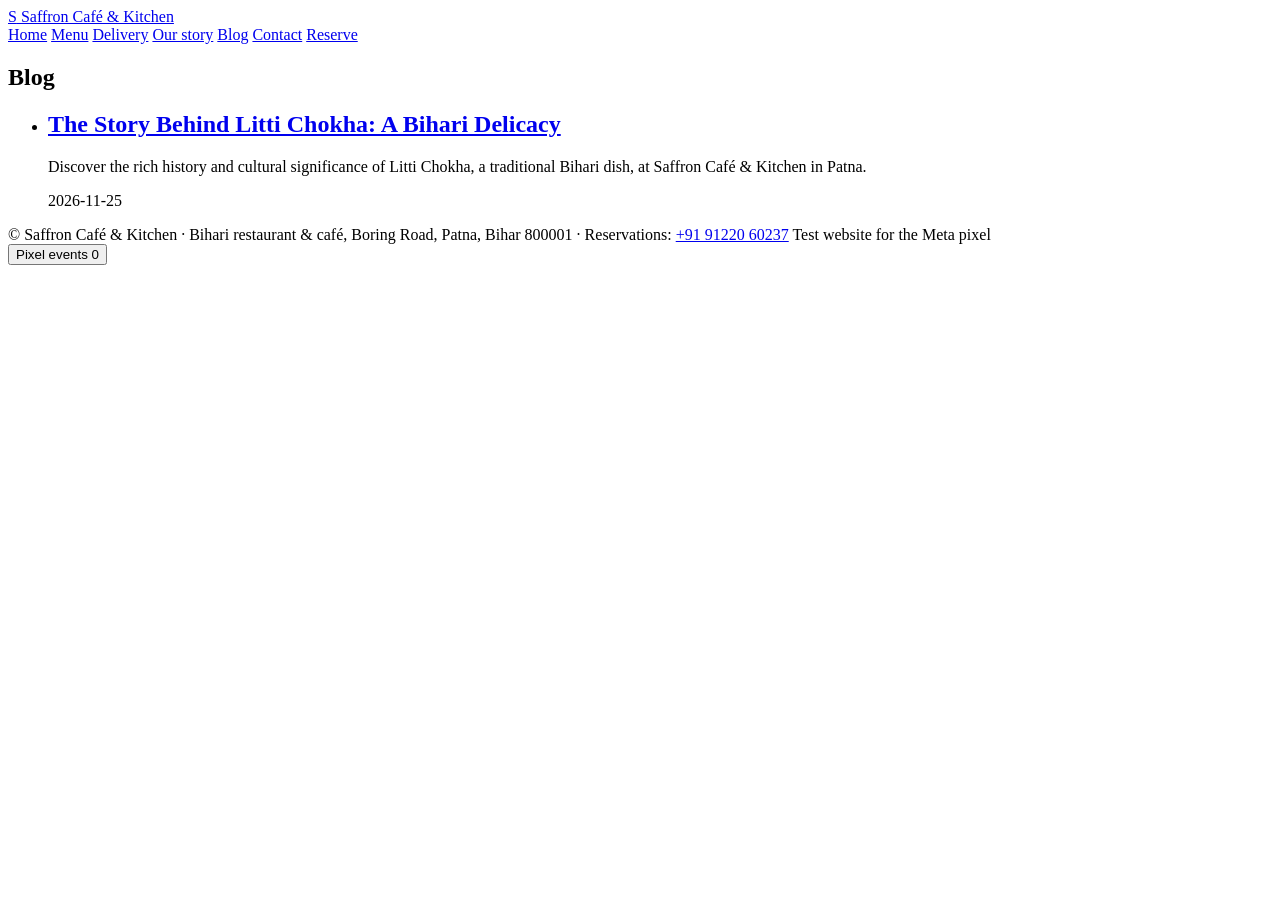
==== blog/index.html @ 6ee355d7 "Publish blog post: The Story Behind Litti Chokha: A Bihari Delicacy" ====
<!DOCTYPE html><html lang="en"><head>
  <meta charset="utf-8">
  <meta name="viewport" content="width=device-width, initial-scale=1">
<title>Blog | Bihar Studio</title>
<meta name="description" content="Articles and news from Bihar Studio.">
<link rel="canonical" href="https://sunny-kanlas.github.io/Test-Website/blog/">
<meta property="og:type" content="article">
<meta property="og:title" content="Blog | Bihar Studio">
<meta property="og:description" content="Articles and news from Bihar Studio.">
<meta property="og:url" content="https://sunny-kanlas.github.io/Test-Website/blog/">
<meta name="twitter:card" content="summary">

  
  
  
  <link rel="stylesheet" href="/Test-Website/css/style.css">
  <!-- Google Analytics (G-R2PZ32QTNS), Google Tag Manager (GTM-NVT9N6S4) and the Meta pixel.
       Events queue straight away; the libraries load on the first tap, scroll or key press, or 3.5 s after
       the page has loaded, so they do not slow down the first view. -->
  <script>
    window.dataLayer = window.dataLayer || [];
    dataLayer.push({'gtm.start': new Date().getTime(), event: 'gtm.js'});
    function gtag(){dataLayer.push(arguments);}
    gtag('js', new Date());
    gtag('config', 'G-R2PZ32QTNS');
    !function(f){if(f.fbq)return;var n=f.fbq=function(){n.callMethod?
    n.callMethod.apply(n,arguments):n.queue.push(arguments)};if(!f._fbq)f._fbq=n;
    n.push=n;n.loaded=!0;n.version='2.0';n.queue=[]}(window);
    fbq('init', '29021832257441205');
    fbq('track', 'PageView');
    (function (delay) {
      var started = false;
      function loadTags() {
        if (started) return;
        started = true;
        [
          'https://www.googletagmanager.com/gtm.js?id=GTM-NVT9N6S4',
          'https://www.googletagmanager.com/gtag/js?id=G-R2PZ32QTNS',
          'https://connect.facebook.net/en_US/fbevents.js'
        ].forEach(function (src) {
          var script = document.createElement('script');
          script.async = true;
          script.src = src;
          document.head.appendChild(script);
        });
      }
      window.loadTags = loadTags;
      ['pointerdown', 'keydown', 'scroll', 'touchstart'].forEach(function (type) {
        window.addEventListener(type, loadTags, { once: true, passive: true });
      });
      window.addEventListener('load', function () { setTimeout(loadTags, delay); });
    })(3500);
  </script>
  <noscript><img height="1" width="1" style="display:none" alt=""
  src="https://www.facebook.com/tr?id=29021832257441205&ev=PageView&noscript=1" /></noscript>
  
  
  
  
</head>
<body>
  <!-- Google Tag Manager (noscript) -->
  <noscript><iframe src="https://www.googletagmanager.com/ns.html?id=GTM-NVT9N6S4"
  height="0" width="0" style="display:none;visibility:hidden" title="Google Tag Manager"></iframe></noscript>
  <header class="site-header">
    <div class="container header-row">
      <a class="brand" href="/Test-Website/index.html"><span class="brand-mark">S</span> Saffron Café &amp; Kitchen</a>
      <nav class="nav" aria-label="Main">
        <a href="/Test-Website/index.html">Home</a>
        <a href="/Test-Website/menu-patna.html">Menu</a>
        <a href="/Test-Website/home-delivery.html">Delivery</a>
        <a href="/Test-Website/about.html">Our story</a>
        <a href="/Test-Website/blog.html">Blog</a>
        <a href="/Test-Website/contact-patna.html">Contact</a>
        <a href="/Test-Website/table-booking.html">Reserve</a>
      </nav>
    </div>
  </header>

  <main class="container section narrow">
<section class="reppoo-blog-index">
<h1>Blog</h1>
<ul>
<li>
<h2><a href="/Test-Website/blog/the-story-behind-litti-chokha-a-bihari-delicacy/">The Story Behind Litti Chokha: A Bihari Delicacy</a></h2>
<p>Discover the rich history and cultural significance of Litti Chokha, a traditional Bihari dish, at Saffron Café &amp; Kitchen in Patna.</p>
<p><time datetime="2026-11-25T07:46:02.045Z">2026-11-25</time></p>
</li>
</ul>
</section>
</main>

  <footer class="site-footer">
    <div class="container footer-row">
      <span>© <span data-year=""></span> Saffron Café &amp; Kitchen · Bihari restaurant &amp; café, Boring Road, Patna, Bihar 800001 · Reservations: <a href="tel:+919122060237">+91 91220 60237</a></span>
      <span class="muted">Test website for the Meta pixel</span>
    </div>
  </footer>

  <!-- Shows which pixel events this page sent (testing only) -->
  <aside class="pixel-log" aria-live="polite">
    <button type="button" class="pixel-log-toggle" aria-expanded="false">Pixel events <span class="pixel-log-count">0</span></button>
    <ol class="pixel-log-list" hidden=""></ol>
  </aside>

  <script src="/Test-Website/js/site.js"></script>


</body></html>
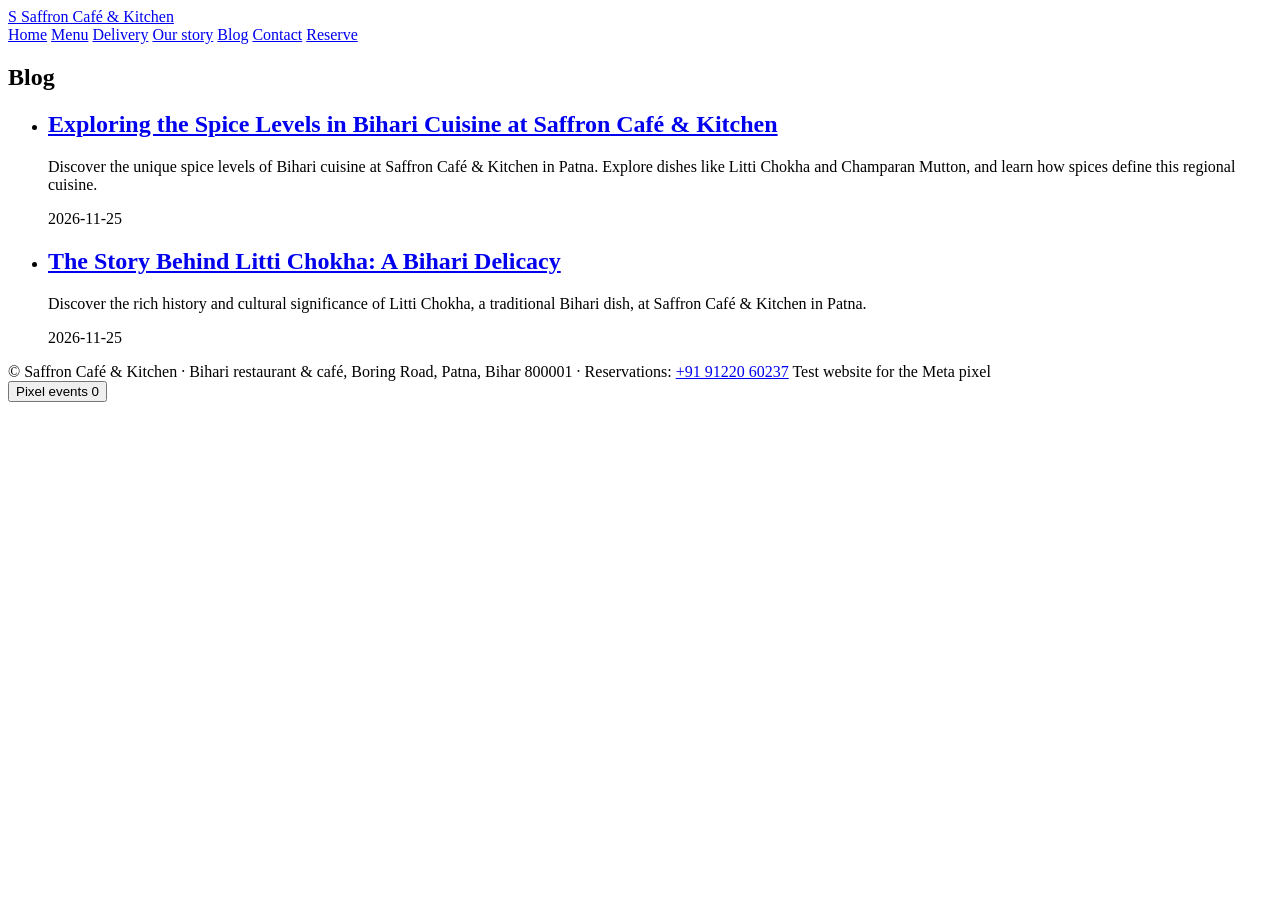
==== commit 366e30d4: "Publish blog post: Exploring the Spice Levels in Bihari Cuisine at Saffron Café & Kitchen" ====
--- a/blog/index.html
+++ b/blog/index.html
@@ -51,8 +51,7 @@
       window.addEventListener('load', function () { setTimeout(loadTags, delay); });
     })(3500);
   </script>
-  <noscript><img height="1" width="1" style="display:none" alt=""
-  src="https://www.facebook.com/tr?id=29021832257441205&ev=PageView&noscript=1" /></noscript>
+  <noscript><img height="1" width="1" style="display:none" alt="" src="https://www.facebook.com/tr?id=29021832257441205&amp;ev=PageView&amp;noscript=1"></noscript>
   
   
   
@@ -60,8 +59,7 @@
 </head>
 <body>
   <!-- Google Tag Manager (noscript) -->
-  <noscript><iframe src="https://www.googletagmanager.com/ns.html?id=GTM-NVT9N6S4"
-  height="0" width="0" style="display:none;visibility:hidden" title="Google Tag Manager"></iframe></noscript>
+  <noscript><iframe src="https://www.googletagmanager.com/ns.html?id=GTM-NVT9N6S4" height="0" width="0" style="display:none;visibility:hidden" title="Google Tag Manager"></iframe></noscript>
   <header class="site-header">
     <div class="container header-row">
       <a class="brand" href="/Test-Website/index.html"><span class="brand-mark">S</span> Saffron Café &amp; Kitchen</a>
@@ -81,6 +79,11 @@
 <section class="reppoo-blog-index">
 <h1>Blog</h1>
 <ul>
+<li>
+<h2><a href="/Test-Website/blog/exploring-the-spice-levels-in-bihari-cuisine-at-saffron-cafe-and-kitchen/">Exploring the Spice Levels in Bihari Cuisine at Saffron Café &amp; Kitchen</a></h2>
+<p>Discover the unique spice levels of Bihari cuisine at Saffron Café &amp; Kitchen in Patna. Explore dishes like Litti Chokha and Champaran Mutton, and learn how spices define this regional cuisine.</p>
+<p><time datetime="2026-11-25T13:20:37.684Z">2026-11-25</time></p>
+</li>
 <li>
 <h2><a href="/Test-Website/blog/the-story-behind-litti-chokha-a-bihari-delicacy/">The Story Behind Litti Chokha: A Bihari Delicacy</a></h2>
 <p>Discover the rich history and cultural significance of Litti Chokha, a traditional Bihari dish, at Saffron Café &amp; Kitchen in Patna.</p>
